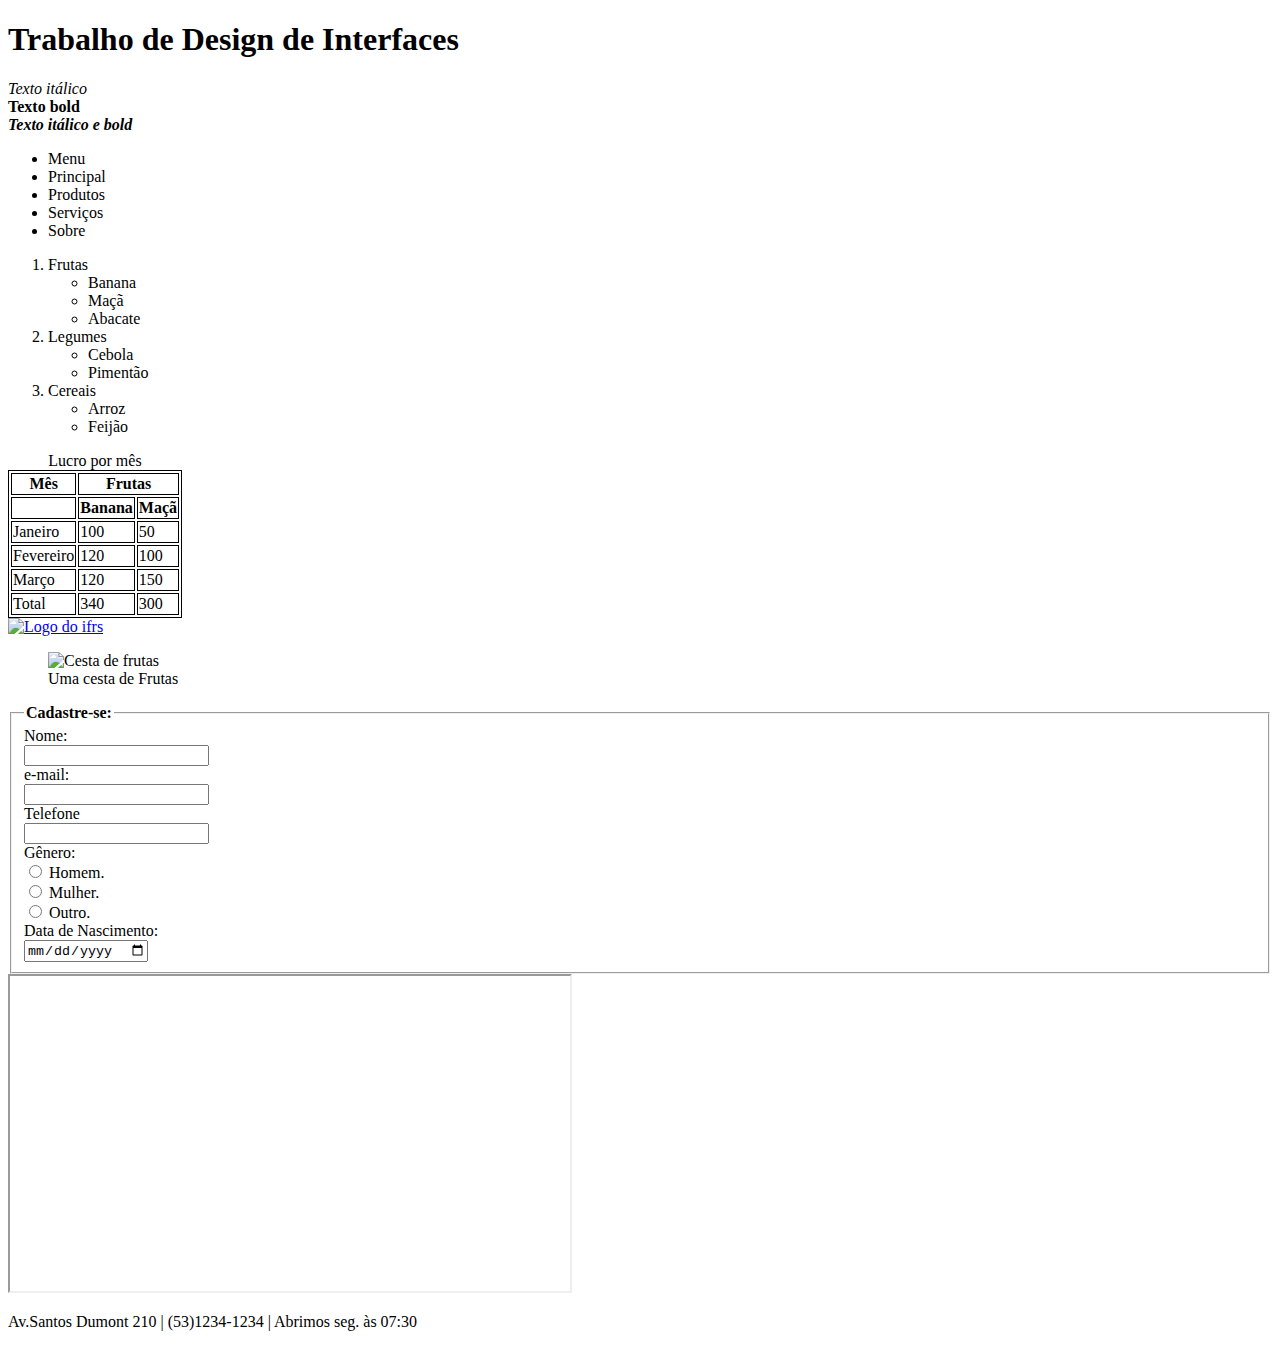
==== trab1/index.html @ a5265afc "Update and rename teste.txt to index.html" ====
<!DOCTYPE html>
<html lang="pt-br">
<head>
    <meta charset="UTF-8">
    <meta http-equiv="X-UA-Compatible" content="IE=edge">
    <meta name="viewport" content="width=device-width, initial-scale=1.0">
    <title>Document</title>

    <style>
        table,th,td {border: 1px solid black;}
    </style>
</head>
<body>
    <header>
        <h1>Trabalho de Design de Interfaces</h1>
        <p>
            <i>Texto itálico</i> <br>
            <b>Texto bold</b> <br>
            <i><b>Texto itálico e bold</b></i> <br>
        </p>
    </header>

    <nav>
        <ul>
            <li>Menu</li>
            <li>Principal</li>
            <li>Produtos</li>
            <li>Serviços</li>
            <li>Sobre</li>
        </ul>
    </nav>

    <main>
        <ol>
            <li>Frutas
                <ul>
                <li>Banana</li>
                <li>Maçã</li>
                <li>Abacate</li>
                </ul>
                <li>Legumes
                <ul>
                    <li>Cebola</li>
                    <li>Pimentão</li>
                </ul>
                </li>
                <li>Cereais
                <ul>
                    <li>Arroz</li>
                    <li>Feijão</li>
                </ul>
            </li>
        </ol>
             
    <table>
        <caption>Lucro por mês</caption>
        <thead>
            <tr>
                <th>Mês</th>
                <th colspan="2">Frutas</th>
            </tr>
            <tr>
                <th></th>
                <th>Banana</th>
                <th>Maçã</th>
            </tr>
        </thead>

        <tbody>
            <tr>
                <td>Janeiro</td>
                <td>100</td>
                <td>50</td>
            </tr>
            <tr>
                <td>Fevereiro</td>
                <td>120</td>
                <td>100</td>
            </tr>
            <tr>
                <td>Março</td>
                <td>120</td>
                <td>150</td>
            </tr>
        </tbody>
      
        <tfoot>
            <tr>
                <td>Total</td>
                <td>340</td>
                <td>300</td>
            </tr>
        </tfoot>
    </table>
    
    <a href="https://ifrs.edu.br">
        <img src="img/ifrs.png" alt="Logo do ifrs"
         width="200" height="250">
        </a>

    <figure>
        <img src="img/cestadefrutas.png" alt="Cesta de frutas" 
        width="200" height="250">
        <figcaption>Uma cesta de Frutas</figcaption>
    </figure>
            
    <form>
        <fieldset>
            <legend><b>Cadastre-se:</b></legend>
            <label for="nome">Nome:</label><br>
            <input type="text" id="nome" name="nome"><br>
            <label for="email">e-mail:</label><br>
            <input type="email" id="email" name="e-mail"><br>
            <label for="telefone">Telefone</label><br>
            <input type="tel" id="telefone" name="telefone"><br>
            Gênero: <br>
            <input type="radio" id="Homem" name="Gênero" value="Homem">
            <label for="Homem">Homem.</label><br>
            <input type="radio" id="Mulher" name="Gênero" value="Mulher">
            <label for="Mulher">Mulher.</label><br>
            <input type="radio" id="Outro" name="Gênero" value="Outro">
            <label for="Outro">Outro.</label><br>
            <label for="Nascimento">Data de Nascimento:</label><br>
            <input type="date" id="Nascimento" name="Nascimento">
        </fieldset>
    </form>

    <iframe width="560" height="315"
src="https://www.youtube.com/embed/ldglK724SN0" title="YouTube video player"
allow="accelerometer; clipboard-write; encrypted-media;
gyroscope; picture-in-picture" allowfullscreen>
    </iframe>

    <footer>
        <p>Av.Santos Dumont 210 | (53)1234-1234 |   Abrimos seg. às 07:30</p> 
    </footer>

    </main>
    
</body>
</html>
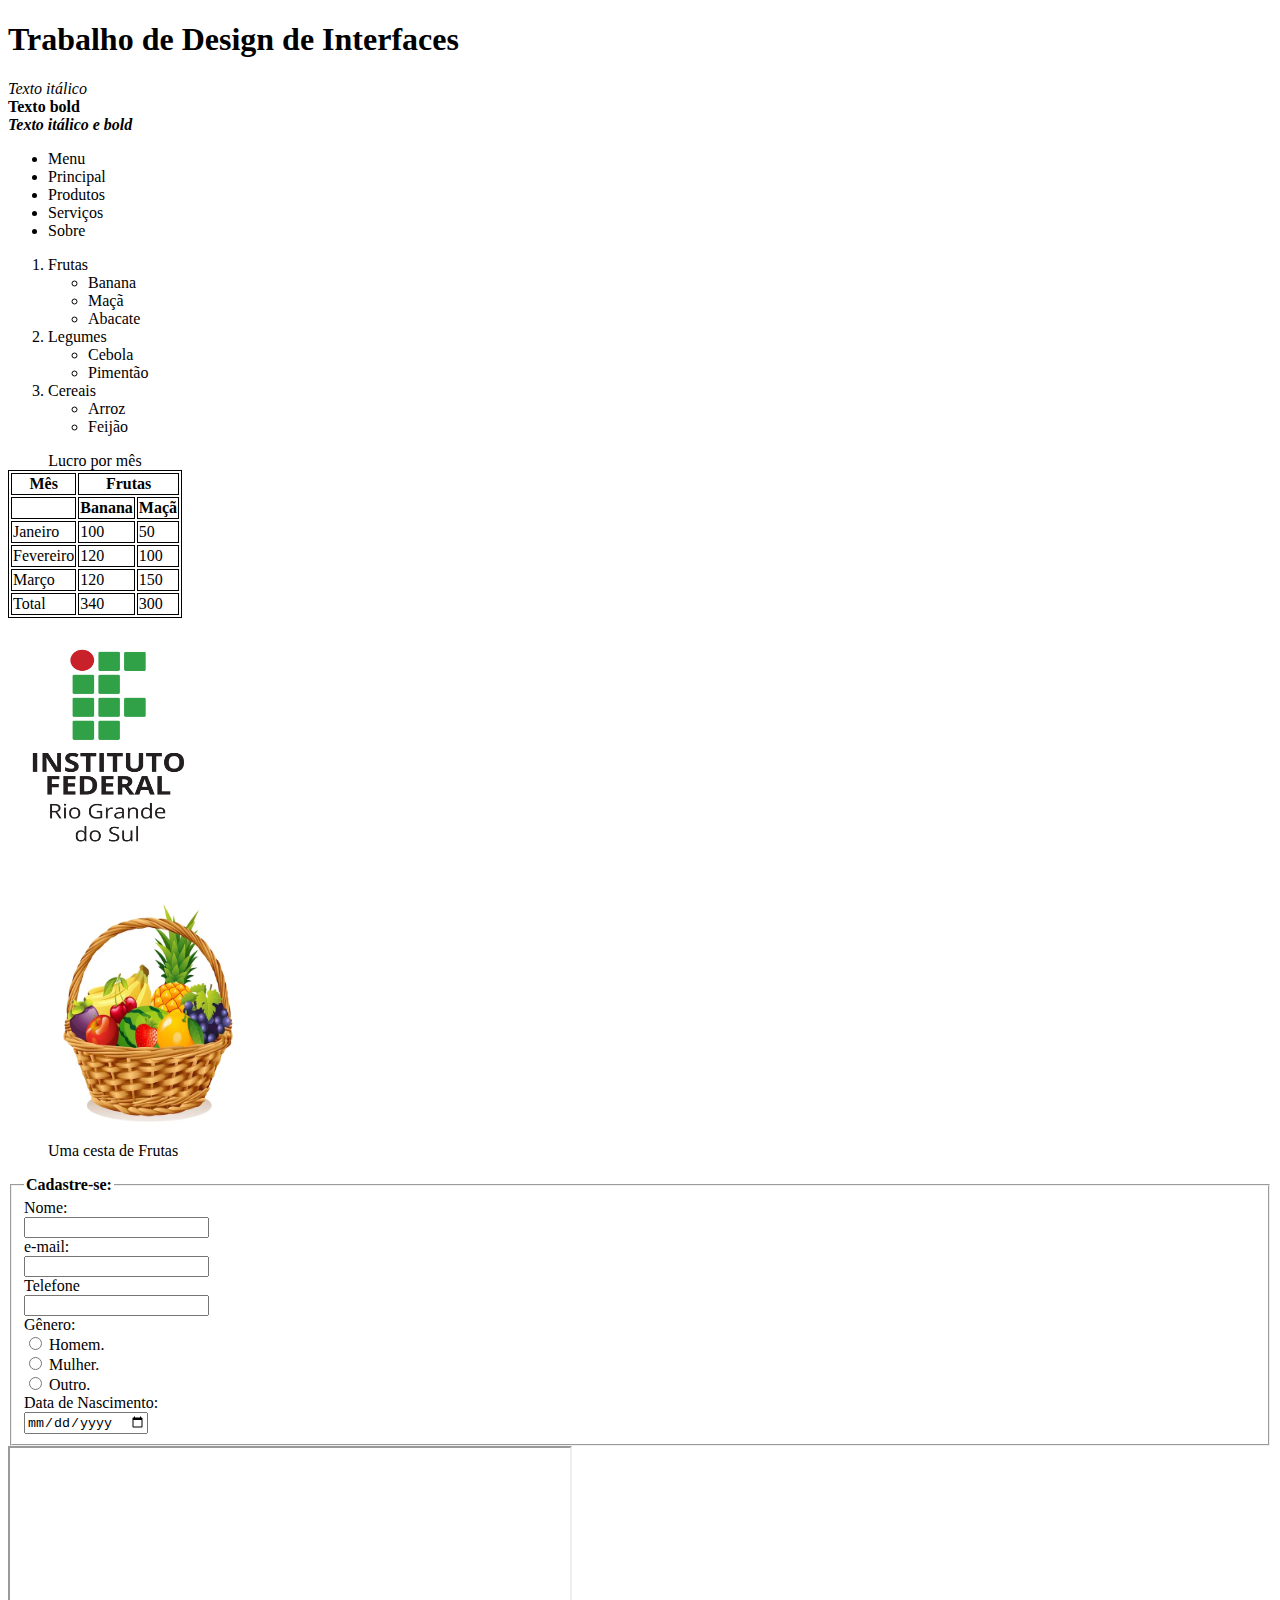
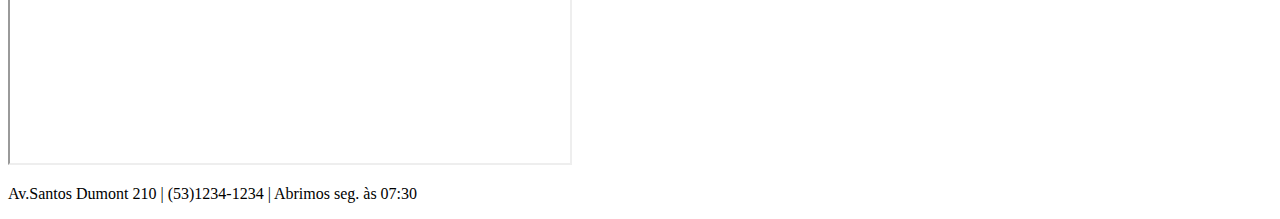
==== commit 6fa57ab5: "Add files via upload" ====
--- a/trab1/index.html
+++ b/trab1/index.html
@@ -138,4 +138,4 @@
     </main>
     
 </body>
-</html>
+</html>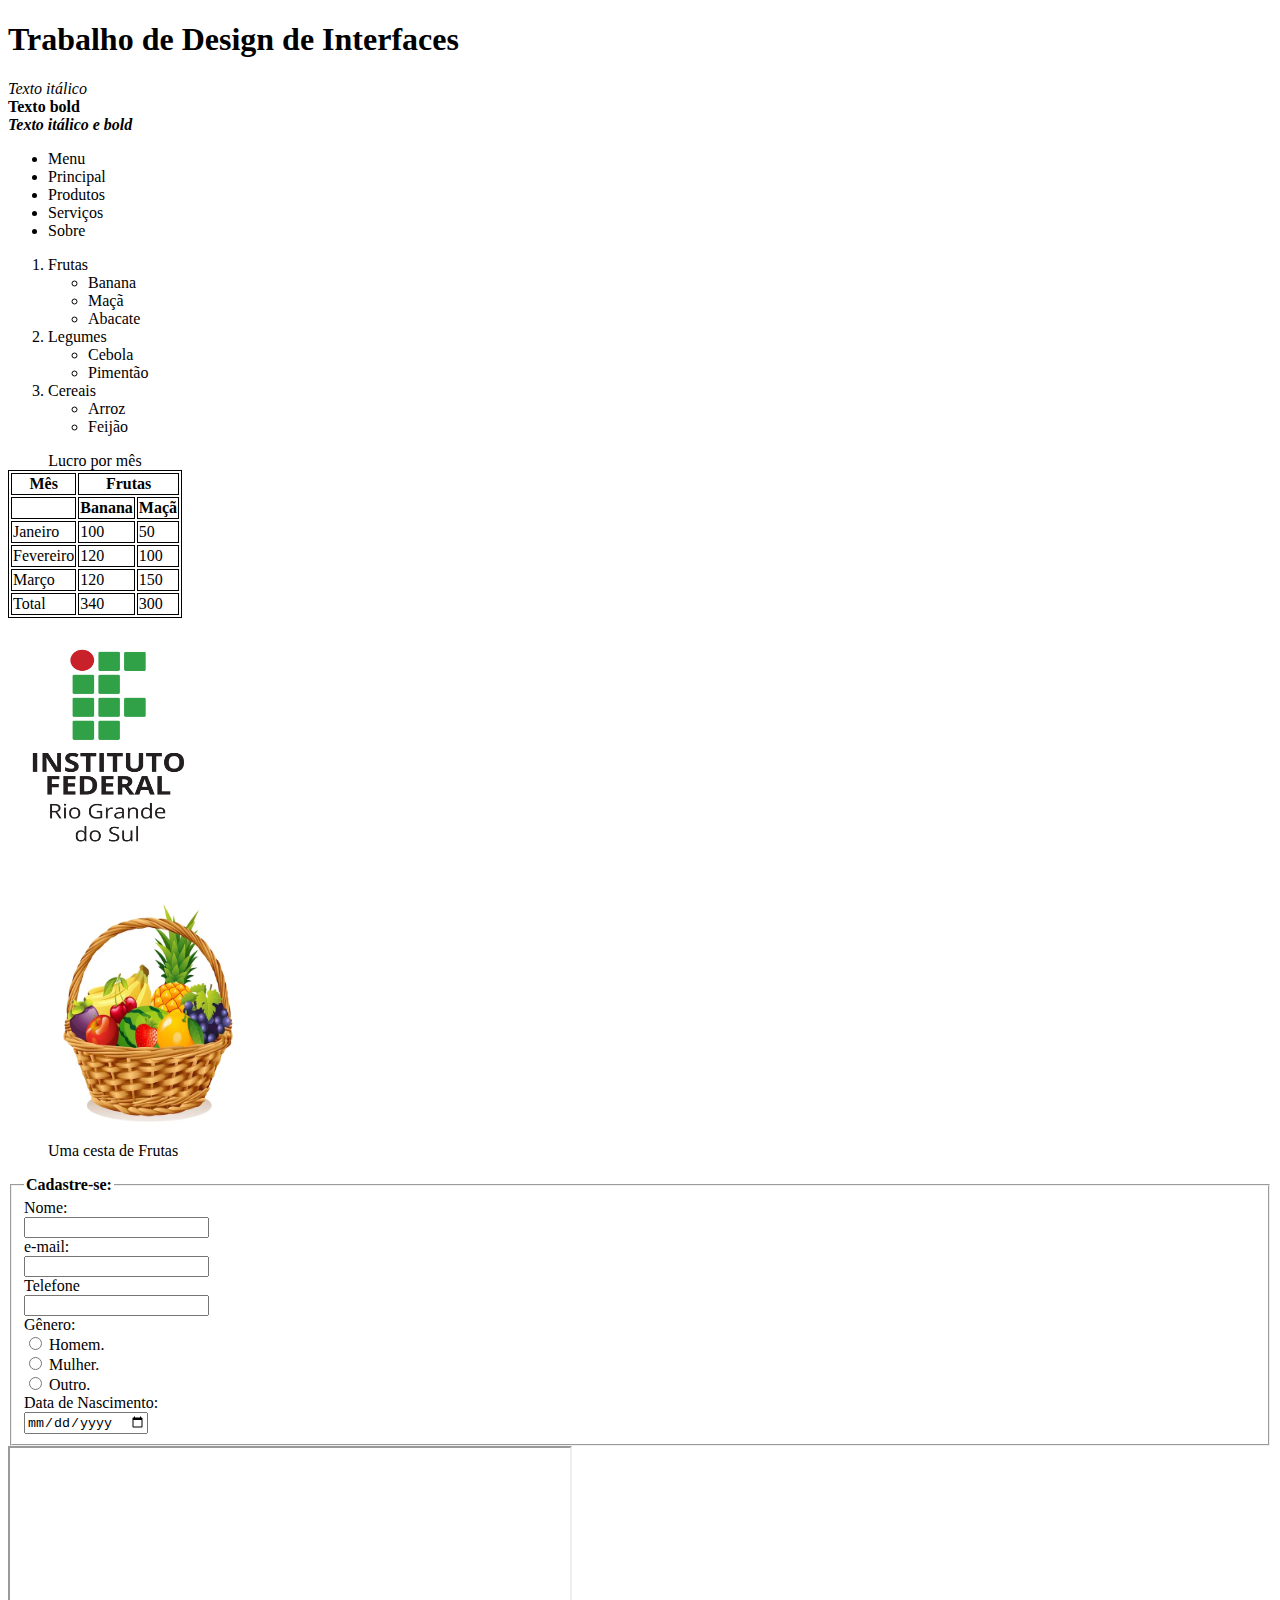
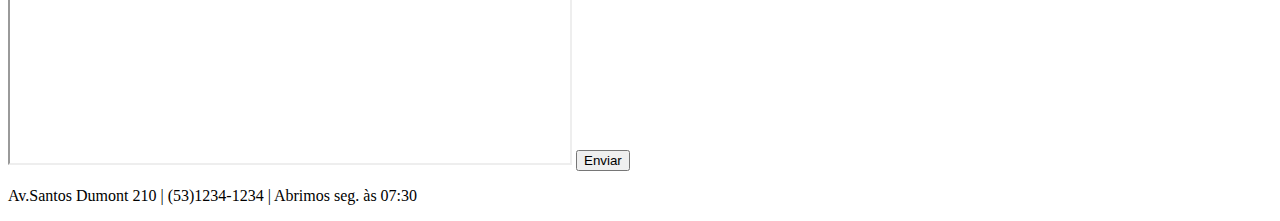
==== commit 145e5234: "Update index.html" ====
--- a/trab1/index.html
+++ b/trab1/index.html
@@ -1,141 +1,143 @@
 <!DOCTYPE html>
 <html lang="pt-br">
-<head>
-    <meta charset="UTF-8">
-    <meta http-equiv="X-UA-Compatible" content="IE=edge">
-    <meta name="viewport" content="width=device-width, initial-scale=1.0">
-    <title>Document</title>
+    <head>
+        <meta charset="UTF-8">
+        <meta http-equiv="X-UA-Compatible" content="IE=edge">
+        <meta name="viewport" content="width=device-width, initial-scale=1.0">
+        <title>Document</title>
 
-    <style>
-        table,th,td {border: 1px solid black;}
-    </style>
-</head>
-<body>
-    <header>
-        <h1>Trabalho de Design de Interfaces</h1>
-        <p>
-            <i>Texto itálico</i> <br>
-            <b>Texto bold</b> <br>
-            <i><b>Texto itálico e bold</b></i> <br>
-        </p>
-    </header>
+        <style>
+            table,th,td {border: 1px solid black;}
+        </style>
+    </head>
+    <body>
+        <header>
+            <h1>Trabalho de Design de Interfaces</h1>
+            <p>
+                <i>Texto itálico</i> <br>
+                <b>Texto bold</b> <br>
+                <i><b>Texto itálico e bold</b></i> <br>
+            </p>
+        </header>
 
-    <nav>
-        <ul>
-            <li>Menu</li>
-            <li>Principal</li>
-            <li>Produtos</li>
-            <li>Serviços</li>
-            <li>Sobre</li>
-        </ul>
-    </nav>
+        <nav>
+            <ul>
+                <li>Menu</li>
+                <li>Principal</li>
+                <li>Produtos</li>
+                <li>Serviços</li>
+                <li>Sobre</li>
+            </ul>
+        </nav>
 
-    <main>
-        <ol>
-            <li>Frutas
-                <ul>
-                <li>Banana</li>
-                <li>Maçã</li>
-                <li>Abacate</li>
-                </ul>
-                <li>Legumes
-                <ul>
-                    <li>Cebola</li>
-                    <li>Pimentão</li>
-                </ul>
+        <main>
+            <ol>
+                <li>Frutas
+                    <ul>
+                    <li>Banana</li>
+                    <li>Maçã</li>
+                    <li>Abacate</li>
+                    </ul>
+                    <li>Legumes
+                    <ul>
+                        <li>Cebola</li>
+                        <li>Pimentão</li>
+                    </ul>
+                    </li>
+                    <li>Cereais
+                    <ul>
+                        <li>Arroz</li>
+                        <li>Feijão</li>
+                    </ul>
                 </li>
-                <li>Cereais
-                <ul>
-                    <li>Arroz</li>
-                    <li>Feijão</li>
-                </ul>
-            </li>
-        </ol>
-             
-    <table>
-        <caption>Lucro por mês</caption>
-        <thead>
-            <tr>
-                <th>Mês</th>
-                <th colspan="2">Frutas</th>
-            </tr>
-            <tr>
-                <th></th>
-                <th>Banana</th>
-                <th>Maçã</th>
-            </tr>
-        </thead>
+            </ol>
 
-        <tbody>
-            <tr>
-                <td>Janeiro</td>
-                <td>100</td>
-                <td>50</td>
-            </tr>
-            <tr>
-                <td>Fevereiro</td>
-                <td>120</td>
-                <td>100</td>
-            </tr>
-            <tr>
-                <td>Março</td>
-                <td>120</td>
-                <td>150</td>
-            </tr>
-        </tbody>
-      
-        <tfoot>
-            <tr>
-                <td>Total</td>
-                <td>340</td>
-                <td>300</td>
-            </tr>
-        </tfoot>
-    </table>
-    
-    <a href="https://ifrs.edu.br">
-        <img src="img/ifrs.png" alt="Logo do ifrs"
-         width="200" height="250">
-        </a>
+        <table>
+            <caption>Lucro por mês</caption>
+            <thead>
+                <tr>
+                    <th>Mês</th>
+                    <th colspan="2">Frutas</th>
+                </tr>
+                <tr>
+                    <th></th>
+                    <th>Banana</th>
+                    <th>Maçã</th>
+                </tr>
+            </thead>
 
-    <figure>
-        <img src="img/cestadefrutas.png" alt="Cesta de frutas" 
-        width="200" height="250">
-        <figcaption>Uma cesta de Frutas</figcaption>
-    </figure>
-            
-    <form>
-        <fieldset>
-            <legend><b>Cadastre-se:</b></legend>
-            <label for="nome">Nome:</label><br>
-            <input type="text" id="nome" name="nome"><br>
-            <label for="email">e-mail:</label><br>
-            <input type="email" id="email" name="e-mail"><br>
-            <label for="telefone">Telefone</label><br>
-            <input type="tel" id="telefone" name="telefone"><br>
-            Gênero: <br>
-            <input type="radio" id="Homem" name="Gênero" value="Homem">
-            <label for="Homem">Homem.</label><br>
-            <input type="radio" id="Mulher" name="Gênero" value="Mulher">
-            <label for="Mulher">Mulher.</label><br>
-            <input type="radio" id="Outro" name="Gênero" value="Outro">
-            <label for="Outro">Outro.</label><br>
-            <label for="Nascimento">Data de Nascimento:</label><br>
-            <input type="date" id="Nascimento" name="Nascimento">
-        </fieldset>
-    </form>
+            <tbody>
+                <tr>
+                    <td>Janeiro</td>
+                    <td>100</td>
+                    <td>50</td>
+                </tr>
+                <tr>
+                    <td>Fevereiro</td>
+                    <td>120</td>
+                    <td>100</td>
+                </tr>
+                <tr>
+                    <td>Março</td>
+                    <td>120</td>
+                    <td>150</td>
+                </tr>
+            </tbody>
+        
+            <tfoot>
+                <tr>
+                    <td>Total</td>
+                    <td>340</td>
+                    <td>300</td>
+                </tr>
+            </tfoot>
+        </table>
 
-    <iframe width="560" height="315"
-src="https://www.youtube.com/embed/ldglK724SN0" title="YouTube video player"
-allow="accelerometer; clipboard-write; encrypted-media;
-gyroscope; picture-in-picture" allowfullscreen>
-    </iframe>
+        <a href="https://ifrs.edu.br">
+            <img src="img/ifrs.png" alt="Logo do ifrs"
+             width="200" height="250">
+            </a>
 
-    <footer>
-        <p>Av.Santos Dumont 210 | (53)1234-1234 |   Abrimos seg. às 07:30</p> 
-    </footer>
+        <figure>
+            <img src="img/cestadefrutas.png" alt="Cesta de frutas" 
+            width="200" height="250">
+            <figcaption>Uma cesta de Frutas</figcaption>
+        </figure>
 
-    </main>
-    
-</body>
-</html>+        <form>
+            <fieldset>
+                <legend><b>Cadastre-se:</b></legend>
+                <label for="nome">Nome:</label><br>
+                <input type="text" id="nome" name="nome"><br>
+                <label for="email">e-mail:</label><br>
+                <input type="email" id="email" name="e-mail"><br>
+                <label for="telefone">Telefone</label><br>
+                <input type="tel" id="telefone" name="telefone"><br>
+                Gênero: <br>
+                <input type="radio" id="Homem" name="Gênero" value="Homem">
+                <label for="Homem">Homem.</label><br>
+                <input type="radio" id="Mulher" name="Gênero" value="Mulher">
+                <label for="Mulher">Mulher.</label><br>
+                <input type="radio" id="Outro" name="Gênero" value="Outro">
+                <label for="Outro">Outro.</label><br>
+                <label for="Nascimento">Data de Nascimento:</label><br>
+                <input type="date" id="Nascimento" name="Nascimento">
+            </fieldset>
+        </form>
+
+        <iframe width="560" height="315"
+    src="https://www.youtube.com/embed/ldglK724SN0" title="YouTube video player"
+    allow="accelerometer; clipboard-write; encrypted-media;
+    gyroscope; picture-in-picture" allowfullscreen>
+        </iframe>
+
+        <button type="submit">Enviar</button>
+
+
+
+        </main>
+        <footer>
+            <p>Av.Santos Dumont 210 | (53)1234-1234 |   Abrimos seg. às 07:30</p> 
+        </footer>
+    </body>
+</html>
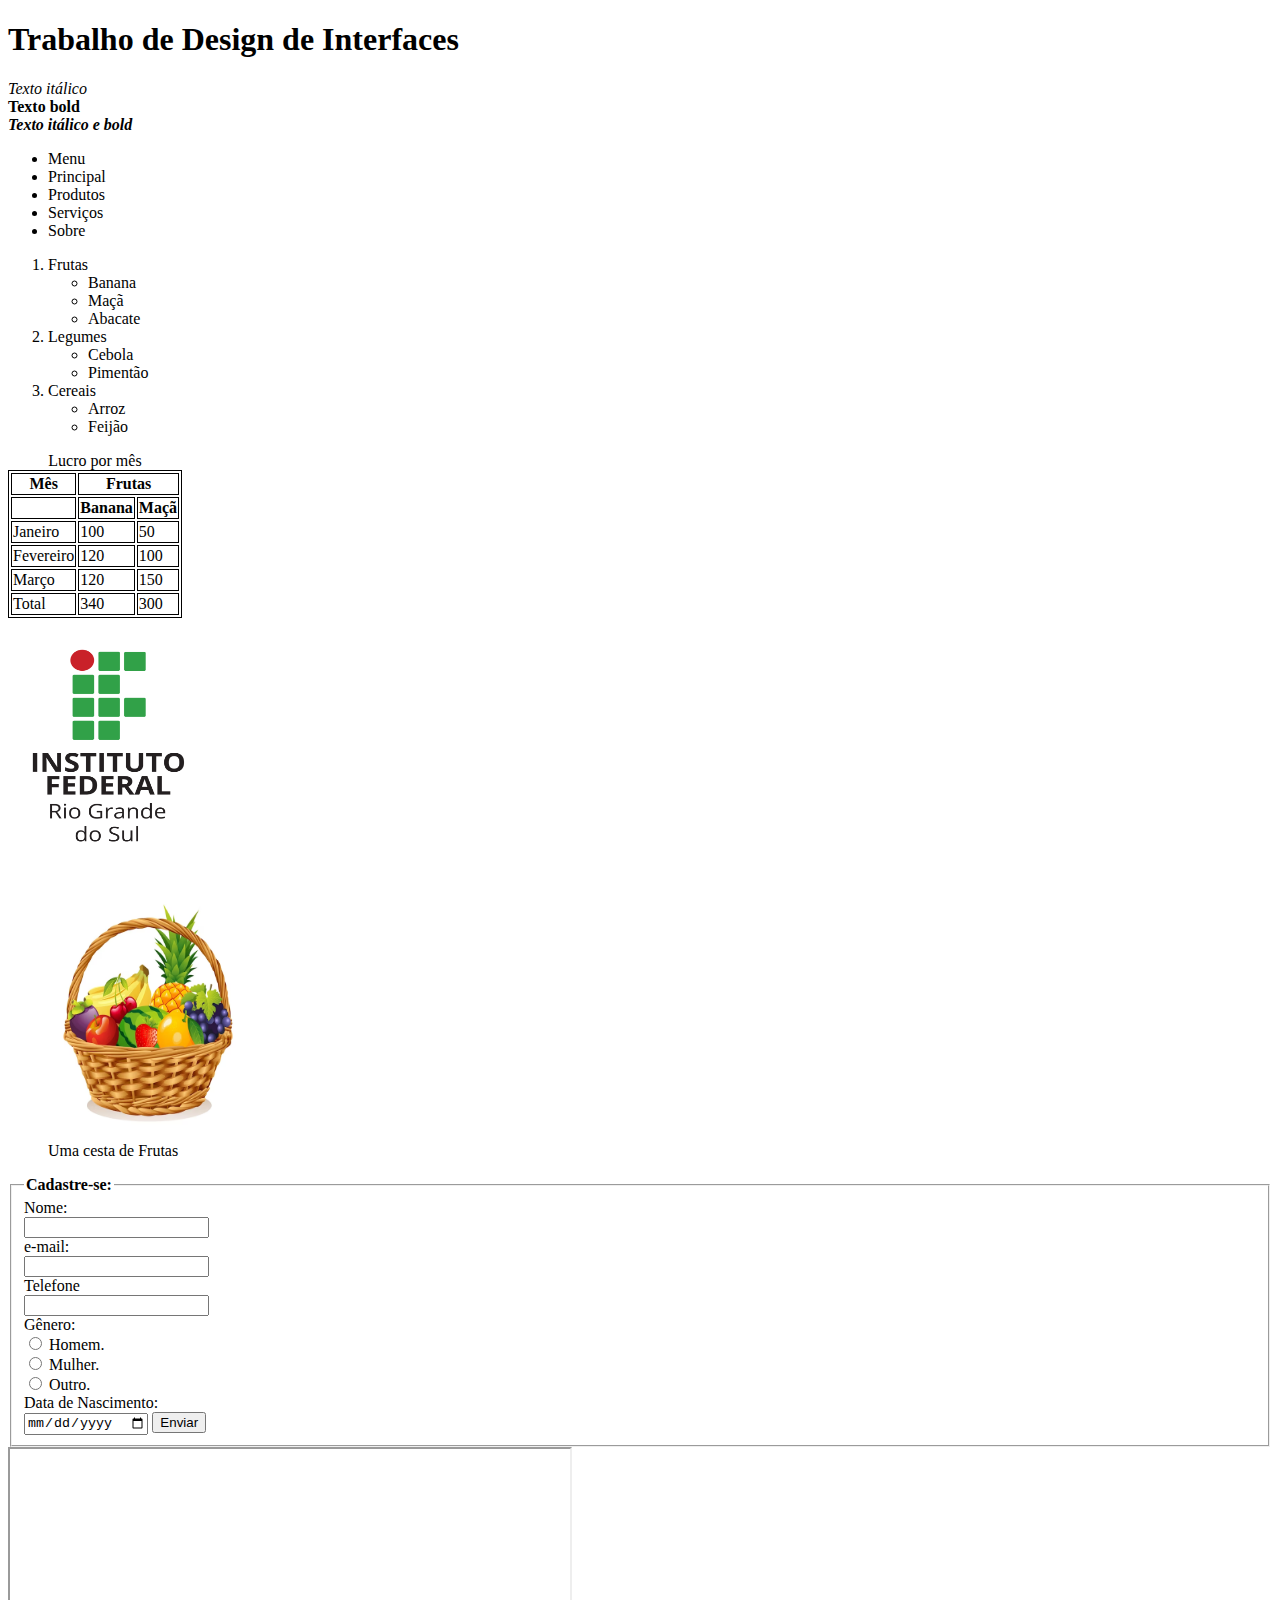
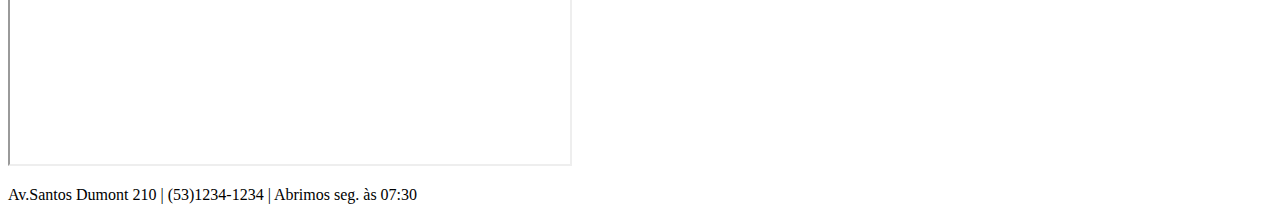
==== commit 28884a8b: "Update index.html" ====
--- a/trab1/index.html
+++ b/trab1/index.html
@@ -122,8 +122,11 @@
                 <label for="Outro">Outro.</label><br>
                 <label for="Nascimento">Data de Nascimento:</label><br>
                 <input type="date" id="Nascimento" name="Nascimento">
+                <button type="submit">Enviar</button>
             </fieldset>
         </form>
+
+
 
         <iframe width="560" height="315"
     src="https://www.youtube.com/embed/ldglK724SN0" title="YouTube video player"
@@ -131,7 +134,7 @@
     gyroscope; picture-in-picture" allowfullscreen>
         </iframe>
 
-        <button type="submit">Enviar</button>
+    
 
 
 
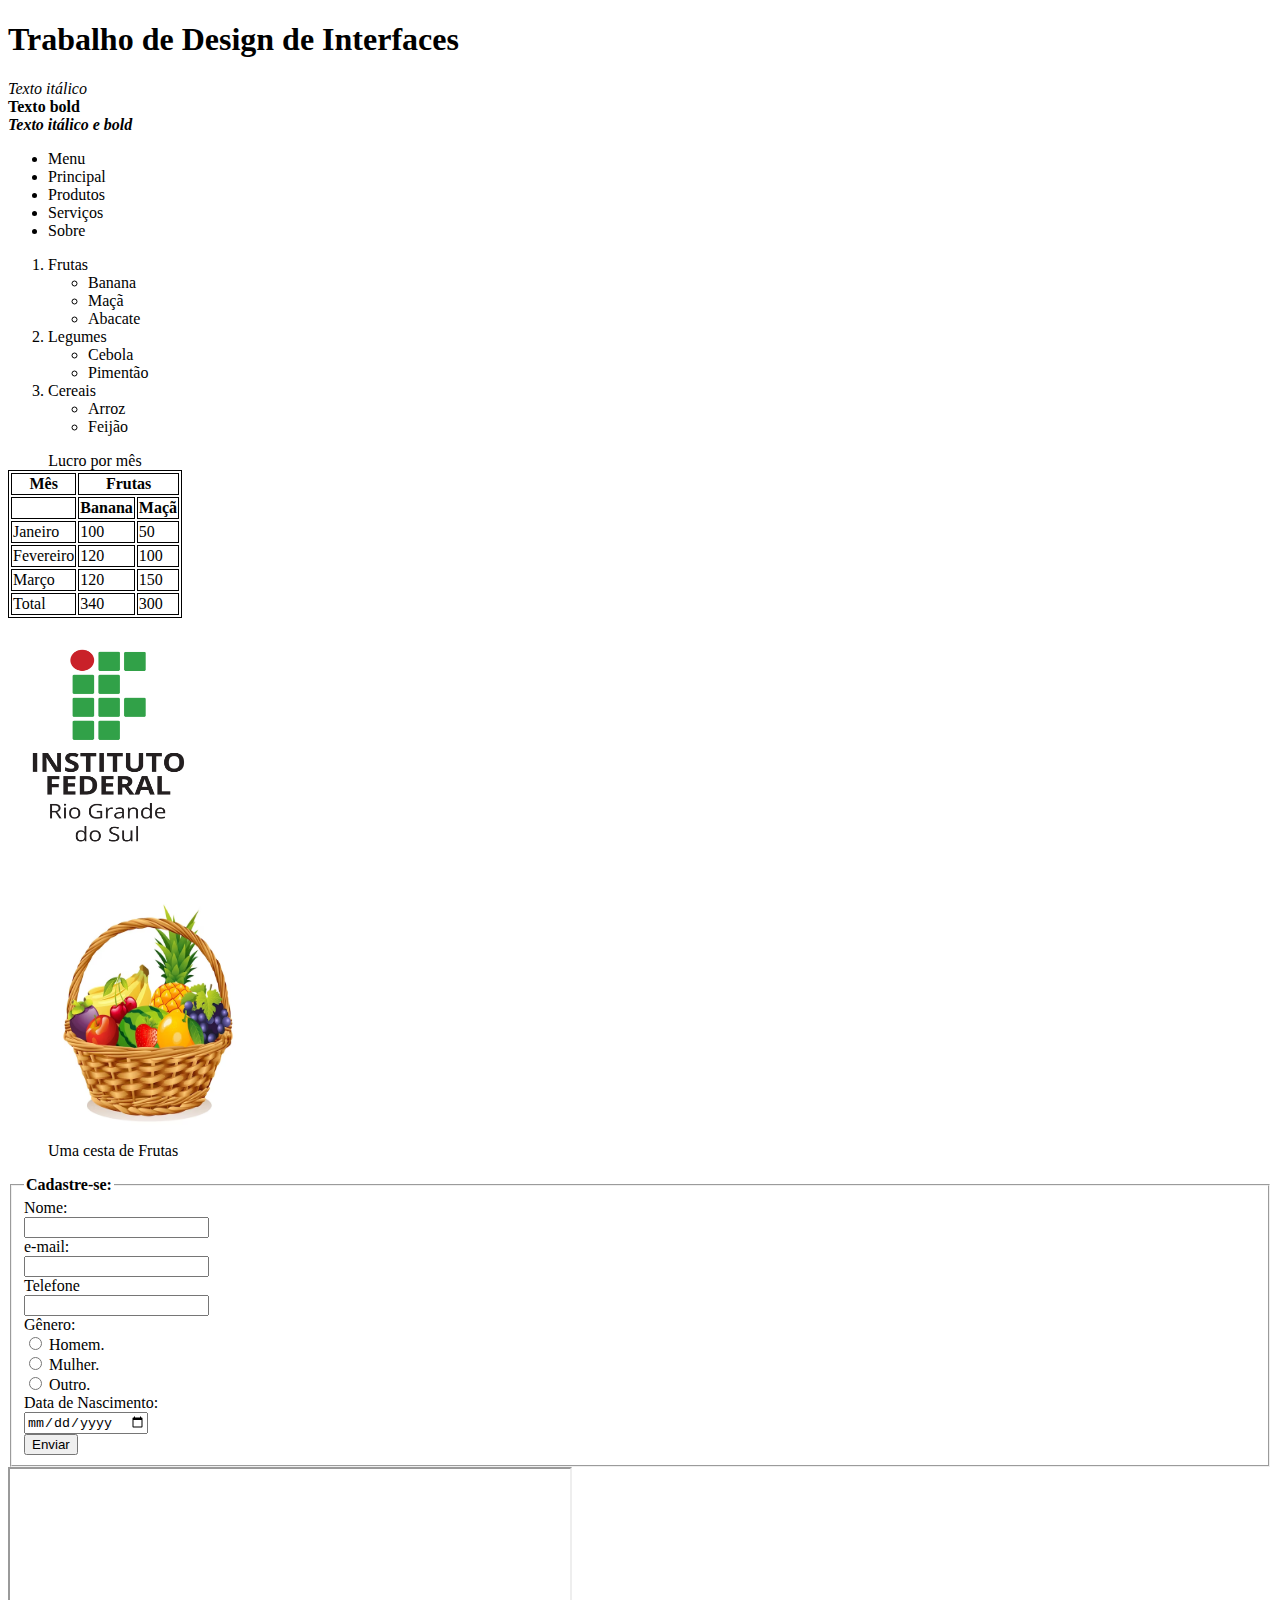
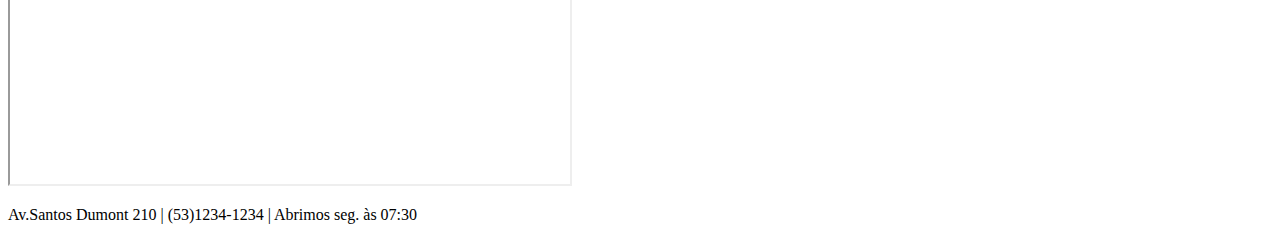
==== commit eb66508c: "Update index.html" ====
--- a/trab1/index.html
+++ b/trab1/index.html
@@ -121,7 +121,7 @@
                 <input type="radio" id="Outro" name="Gênero" value="Outro">
                 <label for="Outro">Outro.</label><br>
                 <label for="Nascimento">Data de Nascimento:</label><br>
-                <input type="date" id="Nascimento" name="Nascimento">
+                <input type="date" id="Nascimento" name="Nascimento"><br>
                 <button type="submit">Enviar</button>
             </fieldset>
         </form>
